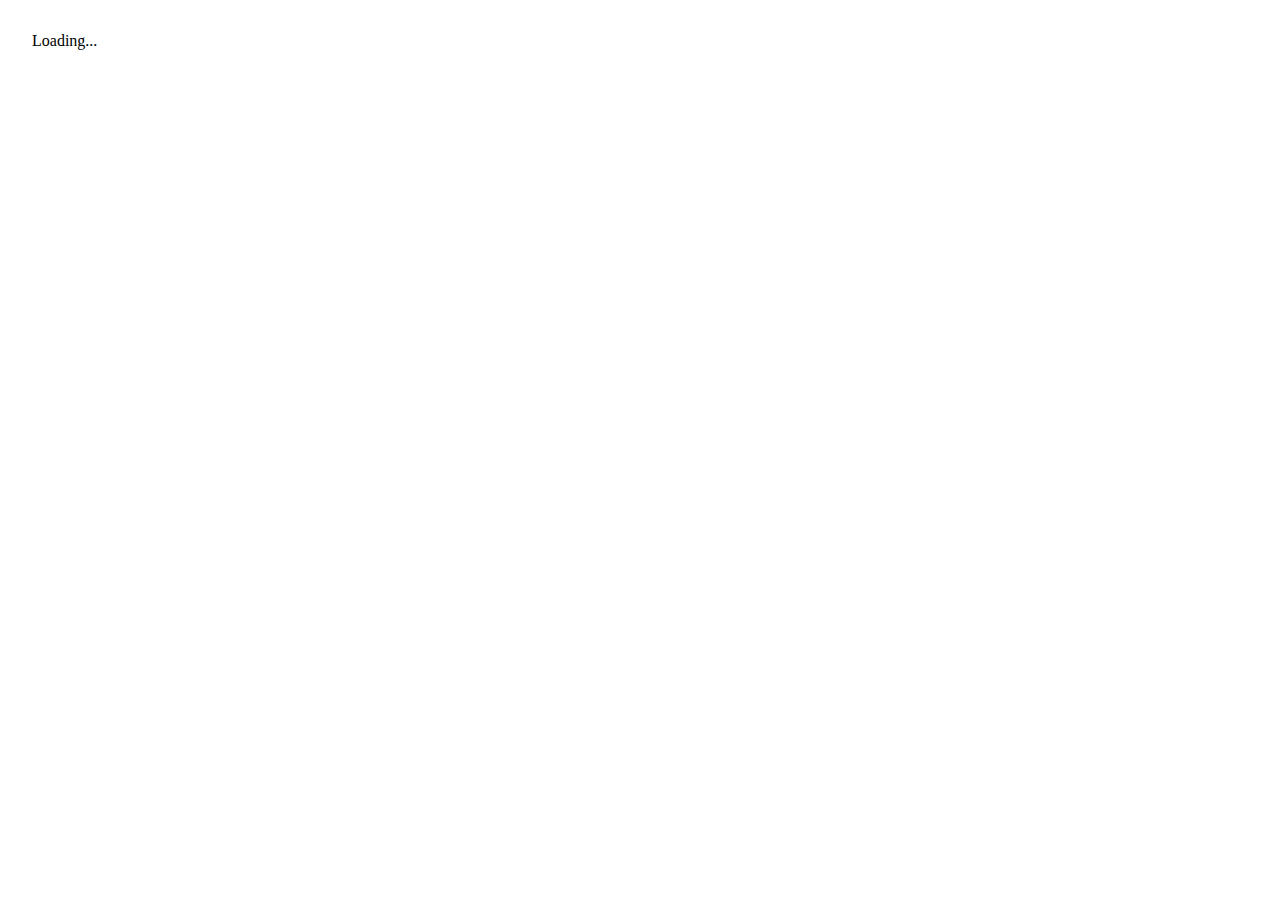
==== index.html @ 0791aca8 "Angular-quickstart - DONE" ====
<html>
<head>
    <title>Angular QuickStart</title>
    <meta charset="UTF-8">
    <meta name="viewport" content="width=device-width, initial-scale=1">
    <link rel="stylesheet" href="styles.css">

    <!-- 1. Load libraries -->
    <!-- Polyfill for older browsers -->
    <script src="node_modules/core-js/client/shim.min.js"></script>

    <script src="node_modules/zone.js/dist/zone.js"></script>
    <script src="node_modules/reflect-metadata/Reflect.js"></script>
    <script src="node_modules/systemjs/dist/system.src.js"></script>

    <!-- 2. Configure SystemJS -->
    <script src="systemjs.config.js"></script>
    <script>
        System.import('app').catch(function(err){ console.error(err); });
    </script>
</head>

<!-- 3. Display the application -->
<body>
<my-app>Loading...</my-app>
</body>
</html>
---- styles.css ----
/* Master Styles */
h1 {
    color: #369;
    font-family: Arial, Helvetica, sans-serif;
    font-size: 250%;
}
h2, h3 {
    color: #444;
    font-family: Arial, Helvetica, sans-serif;
    font-weight: lighter;
}
body {
    margin: 2em;
}
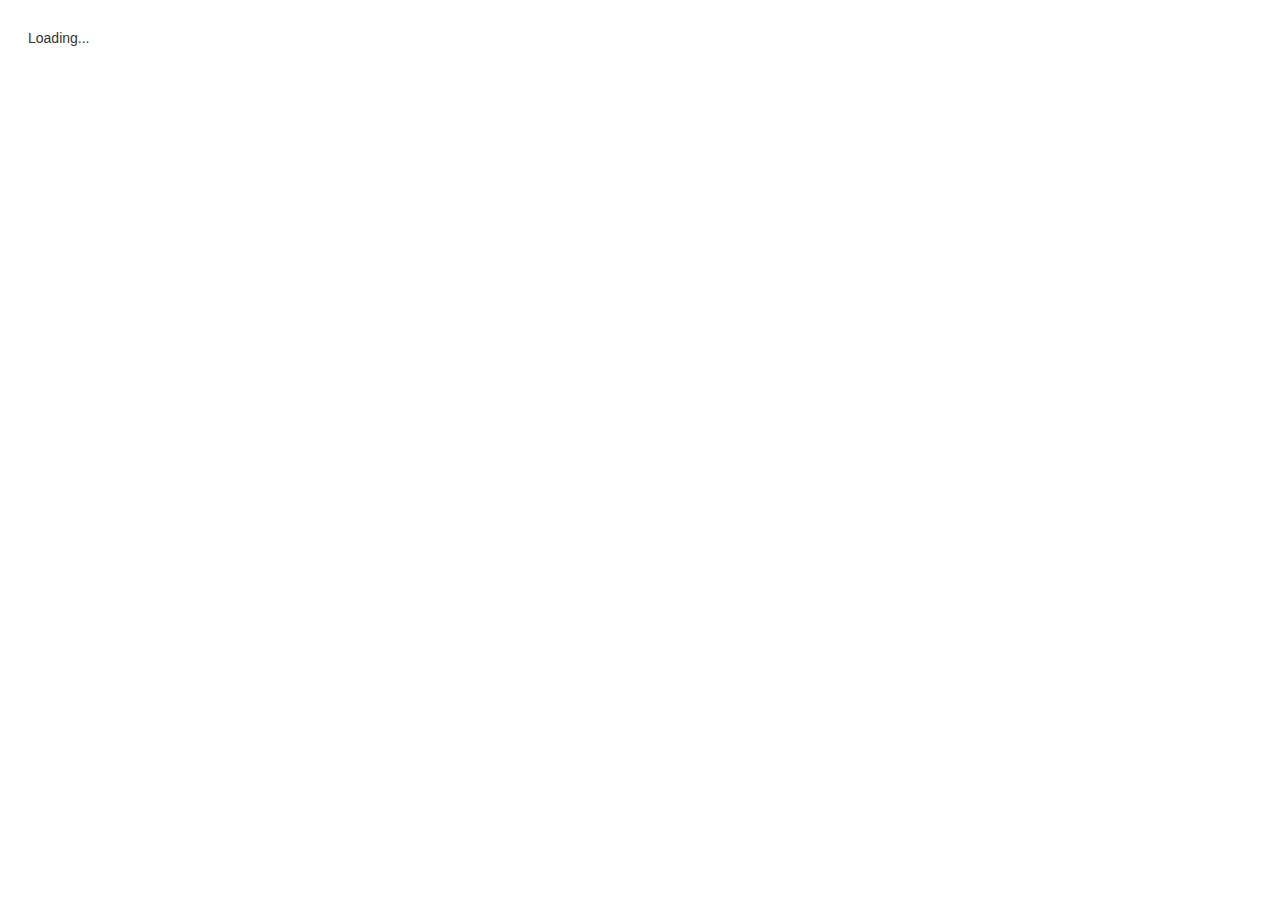
==== commit 51335eb1: "init" ====
--- a/index.html
+++ b/index.html
@@ -3,6 +3,7 @@
     <title>Angular QuickStart</title>
     <meta charset="UTF-8">
     <meta name="viewport" content="width=device-width, initial-scale=1">
+    <link href="https://maxcdn.bootstrapcdn.com/bootstrap/3.3.7/css/bootstrap.min.css" rel="stylesheet" integrity="sha384-BVYiiSIFeK1dGmJRAkycuHAHRg32OmUcww7on3RYdg4Va+PmSTsz/K68vbdEjh4u" crossorigin="anonymous">
     <link rel="stylesheet" href="styles.css">
 
     <!-- 1. Load libraries -->
